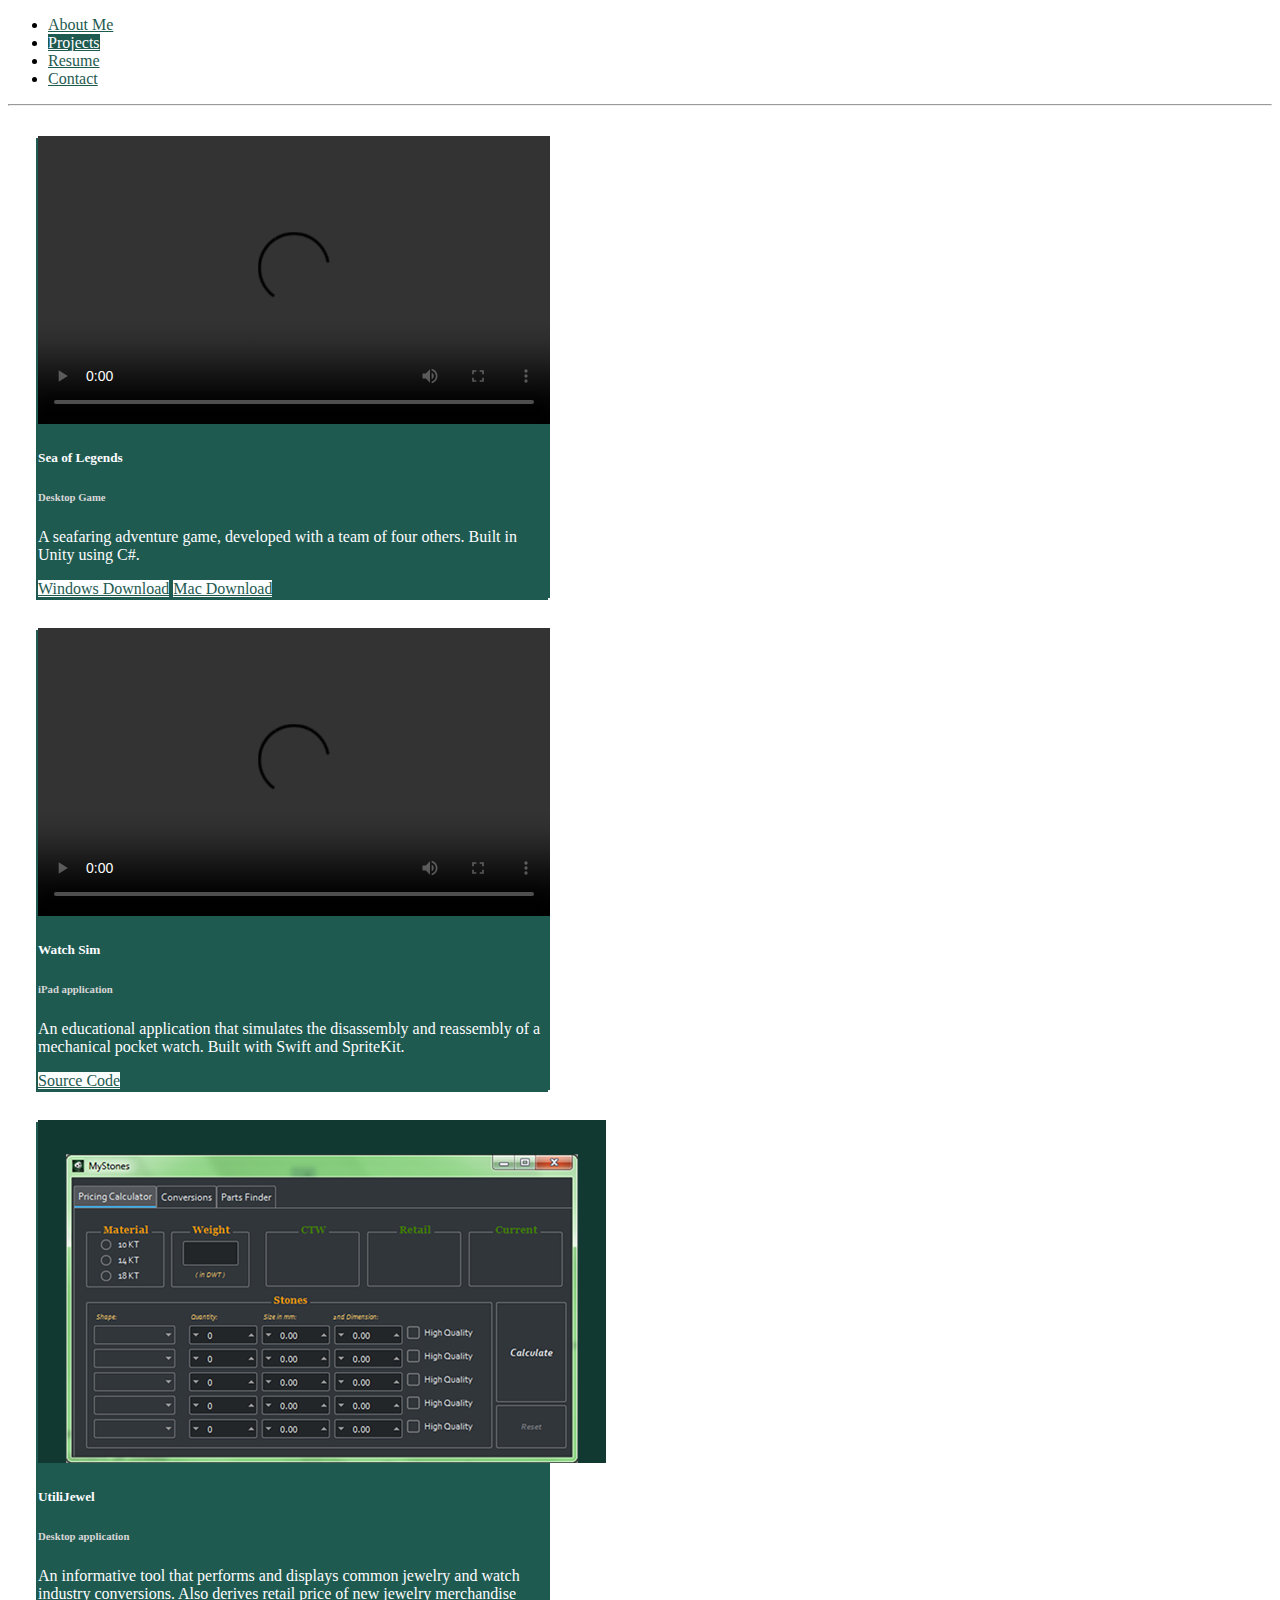
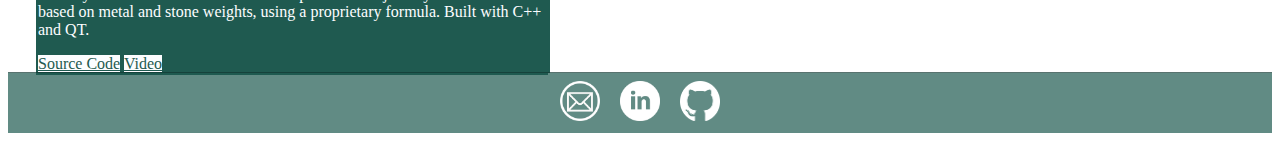
==== projects.html @ 897c02fe "Initial commit" ====
<!DOCTYPE html>
<html>
<head>
	<title>Brad Cline</title>
	<meta charset="utf-8">
	<meta name="viewport" content="width=device-width, initial-scale=1">
	<link rel="stylesheet" href="https://stackpath.bootstrapcdn.com/bootstrap/4.5.0/css/bootstrap.min.css" integrity="sha384-9aIt2nRpC12Uk9gS9baDl411NQApFmC26EwAOH8WgZl5MYYxFfc+NcPb1dKGj7Sk" crossorigin="anonymous">
	<script src="https://stackpath.bootstrapcdn.com/bootstrap/4.5.0/js/bootstrap.min.js" integrity="sha384-OgVRvuATP1z7JjHLkuOU7Xw704+h835Lr+6QL9UvYjZE3Ipu6Tp75j7Bh/kR0JKI" crossorigin="anonymous"></script>
	<link rel="stylesheet" type="text/css" href="NewWhiteBlack.css">
	<script src="https://code.jquery.com/jquery-3.5.1.slim.min.js" integrity="sha384-DfXdz2htPH0lsSSs5nCTpuj/zy4C+OGpamoFVy38MVBnE+IbbVYUew+OrCXaRkfj" crossorigin="anonymous"></script>
	<script src="https://cdn.jsdelivr.net/npm/popper.js@1.16.0/dist/umd/popper.min.js" integrity="sha384-Q6E9RHvbIyZFJoft+2mJbHaEWldlvI9IOYy5n3zV9zzTtmI3UksdQRVvoxMfooAo" crossorigin="anonymous"></script>

</head>
<body>
	<div class="container mb-5 pb-2">
		<div class="row justify-content-center mb-3">
			<ul class="nav nav-pills">
				<li class="nav-item"><a class="nav-link" href="index.html">About Me</a></li>  <!-- Add data-toggle="pill" if pills stop working -->
		  		<li class="nav-item"><a class="nav-link active" href="">Projects</a></li>
		  		<li class="nav-item"><a class="nav-link" href="resume.html">Resume</a></li>
		  		<li class="nav-item"><a class="nav-link" href="contact.html">Contact</a></li>
			</ul>
		</div>
		<hr class="rounded">
		<div class="row justify-content-center">
			<div class="card p-2" style="width: 32rem">
				<video class="card-img-top mt-2 mb-2 p-2" width="512" height="288" controls>
  					<source src="SeaOfLegendsTrailer.mp4" type="video/mp4">
  						Your browser does not support the video tag.
				</video>
				<h5 class="card-title pl-2 pr-2">Sea of Legends</h5>
				<h6 class="card-subtitle mb-2 pl-2 pr-2">Desktop Game</h6>
				<p class="card-body mb-1 p-0 pl-2 pr-2">A seafaring adventure game, developed with a team of four others. Built in Unity using C#.</p>
				<div class="row m-2 justify-content-center pl-2 pr-2 pb-2">
					<a href="SoLBuilds/SeaOfLegends_Windows.zip" target="_blank" class="btn ml-2 mr-2 mb-2 mt-2">Windows Download</a>
					<a href="SoLBuilds/SeaOfLegends_Mac.zip" target="_blank" class="btn ml-2 mr-2 mb-2 mt-2">Mac Download</a>
				</div>
			</div>
			<div class="card p-2" style="width: 32rem">
				<video class="card-img-top mt-2 mb-2 p-2" width="512" height="288" controls>
  					<source src="WatchSimDemoVideo.mp4" type="video/mp4">
  						Your browser does not support the video tag.
				</video>
				<h5 class="card-title pl-2 pr-2">Watch Sim</h5>
				<h6 class="card-subtitle mb-2 pl-2 pr-2">iPad application</h6>
				<p class="card-body mb-1 p-0 pl-2 pr-2">An educational application that simulates the disassembly and reassembly of a mechanical pocket watch. Built with Swift and SpriteKit.</p>
				<div class="row m-2 justify-content-center pl-2 pr-2 pb-2">
					<a href="https://github.com/bradley-cline/WatchSim" target="_blank" class="btn ml-2 mr-2">Source Code</a>
					<!-- <a href="#" target="_blank" class="disabled btn ml-2 mr-2">Video</a> -->
				</div>
			</div>
			<div class="card p-2" style="width: 32rem">
				<img class="card-img-top mb-2 pb-2" src="UtiliJewelThumbnail.png">
				<h5 class="card-title">UtiliJewel</h5>
				<h6 class="card-subtitle mb-2">Desktop application</h6>
				<p class="card-body mb-1 p-0">An informative tool that performs and displays common jewelry and watch industry conversions. Also derives retail price of new jewelry merchandise based on metal and stone weights, using a proprietary formula. Built with C++ and QT.</p>
				<div class="row m-2 justify-content-center">
					<a href="https://github.com/bradley-cline/MyStones" target="_blank" class="btn ml-2 mr-2">Source Code</a>
					<a href="#" class="disabled btn ml-2 mr-2">Video</a>
				</div>
			</div>
			<!-- <div class="card p-2" style="width: 18rem">
				<img class="card-img-top mb-2" src="TaskeeThumbnail.png">
				<h5 class="card-title">Taskee</h5>
				<h6 class="card-subtitle mb-2">Android Application - UNDER CONSTRUCTION</h6>
				<p class="card-body mb-1 p-0">A project that does project things and other awesome project stuff</p>
				<div class="row m-2 justify-content-center">
					<a href="https://github.com/bradley-cline/Taskee" target="_blank" class="btn ml-1 mr-2">Source Code</a>
					<a href="#" class="disabled btn ml-2 mr-1">Learn More</a>
				</div>
			</div> -->
			<!-- <div class="card p-2" style="width: 18rem">
				<img class="card-img-top mb-2" src="DonutQuestThumbnail.png">
				<h5 class="card-title">Donut Quest</h5>
				<h6 class="card-subtitle mb-2">iOS Game - UNDER CONSTRUCTION</h6>
				<p class="card-body mb-1 p-0">A 2D platform adventure game for iPhone and iPad. Built with Swift and SpriteKit.</p>
				<div class="row m-2 justify-content-center">
					<a href="#" class="disabled btn ml-1 mr-2">Source Code</a>
					<a href="#" class="disabled btn ml-2 mr-1">Learn More</a>
				</div>
			</div> -->
		</div>
	</div>
	<footer class="footer">
		<div class="footerContainer justify-content-center">
			<a href="mailto: brad@bradclinedev.com"><img src="email.png" alt="Email" width="40px" height="40px" style="margin-right: 1rem"></a>
			<a href="https://www.linkedin.com/in/bradley-cline" target="_blank"><img src="linkedin.png" alt="LinkedIn" width="40px" height="40px" style="margin-right: 1rem"></a>
			<a href="https://www.github.com/bradley-cline" target="_blank"><img src="github.png" alt="GitHub" width="40px" height="40px"></a>
		</div>
	</footer>
</body>
</html>
---- NewWhiteBlack.css ----
:root{
	--ivory: #FCFDFF;
	--darkIvory: #d6d6d6;
	--middleGrey: #9e9e9e;
	--darkGrey: #6b6965;
	--veryDark: #424240;
	--greenish: #2F8072;
	--darkGreenish: #1f5a50;
	--veryDarkGreenish: #123832;
}

.footerContainer{
	background-color: var(--darkGreenish);
	position: sticky;
	left: 0;
	bottom: 0;
	width: 100%;
	padding-top: 0.5rem;
	padding-bottom: 0.5rem;
	text-align: center;
	color: var(--ivory);
	opacity: 70%;
	box-shadow: 0px -1px var(--veryDarkGreenish);
}

.footerContainer.home{
	position: fixed;
}

.footerContainer:hover{
	opacity: 1;
}



@media (max-width:18rem) {
  .img#optionalstuff {
    display: none;
  }
}


.btn{
	color: var(--darkGreenish);
	outline-color: var(--darkIvory);
	background-color: var(--ivory);
}

.btn:hover{
	color: var(--darkGreenish);
	background-color: var(--darkIvory);
}

.btn:focus, .btn.focus {
  outline: 0;
  box-shadow: 0 0 0 0.2rem var(--darkIvory);
}


.homePageText{
	color: var(--darkGreenish);
	justify-self: center;
	justify-content: center;
	text-align: center;
	padding-left: 10%;
	padding-right: 10%;
}

.homeContainer{
	position: fixed;
	margin-top: 15%;
	margin-bottom: 20%;
	max-width: 40rem;
}

.flex-row{
	margin-top: 9rem;
	margin-right: 3rem;
	margin-left: 3rem;
}

.row.home{
	max-width: 32rem;
}

.row.resume{
	margin-right: 1rem;
	margin-left: 1rem;
	justify-content: center;
	margin-bottom: 1rem;
	margin-top: 1rem;
}

.flex-row-holder{						
	position: relative;
	top: 10rem;
	margin-bottom: 5rem;
}

.card-columns{
	max-width: 90%;
	column-count: 1;
}


.nav-pills .nav-link.active,
.nav-pills .show > .nav-link {
	color: var(--ivory);
	background-color: var(--darkGreenish);
}

.nav-link{
	color: var(--darkGreenish);
}

.nav-link.downloads{
	color: var(--darkGreenish);
	background-color: var(--ivory);
}

.nav-link:hover{
  color: var(--ivory);
  background-color: var(--veryDarkGreenish);
}

.body{
	background-color: var(--ivory);
	/*display: flex;*/
	justify-content: center;
	height: 100%;
}

.animation1{
	animation: fadeIn ease 2s;
	animation-iteration-count: 1;
	animation-fill-mode: forwards;
}

@keyframes fadeIn{
	0% {
		opacity: 0;
	}
	100% {
		opacity: 1;
	}
}

.hr.rounded{
	background: var(--veryDarkGreenish);
	max-width: 22rem;
}

.card-img-top{
	background-color: var(--veryDarkGreenish);
}

.contactHeader{
	color: var(--veryDarkGreenish);
	font-size: 5rem;
	margin-top: 5rem;
}

.contactContainer{
	max-width: 36rem;
}

.contactMethods{
	margin-top: 1.5rem;
	margin-left: 3rem;
	margin-right: 3rem;
	color: var(--veryDark);
}

.card{
	background-color: var(--darkGreenish);
	margin-top: 30px;
	margin-left: 30px;
	margin-right: 30px;
	max-width: 700px;
	color: var(--ivory);
	box-shadow: -2px 2px var(--darkGreenish);
}

.card.resume{
	background-color: var(--ivory);
	color: var(--veryDarkGreenish);
	border-width: 0px;
	border-color: var(--darkGreenish);
	box-shadow: -3px 0.5px var(--darkGreenish), 0px 0px var(--veryDarkGreenish);
	width: 100%;
}

.card-subtitle{
	color: var(--darkIvory);
}

.card-subtitle.resume{
	color: var(--greenish);
}
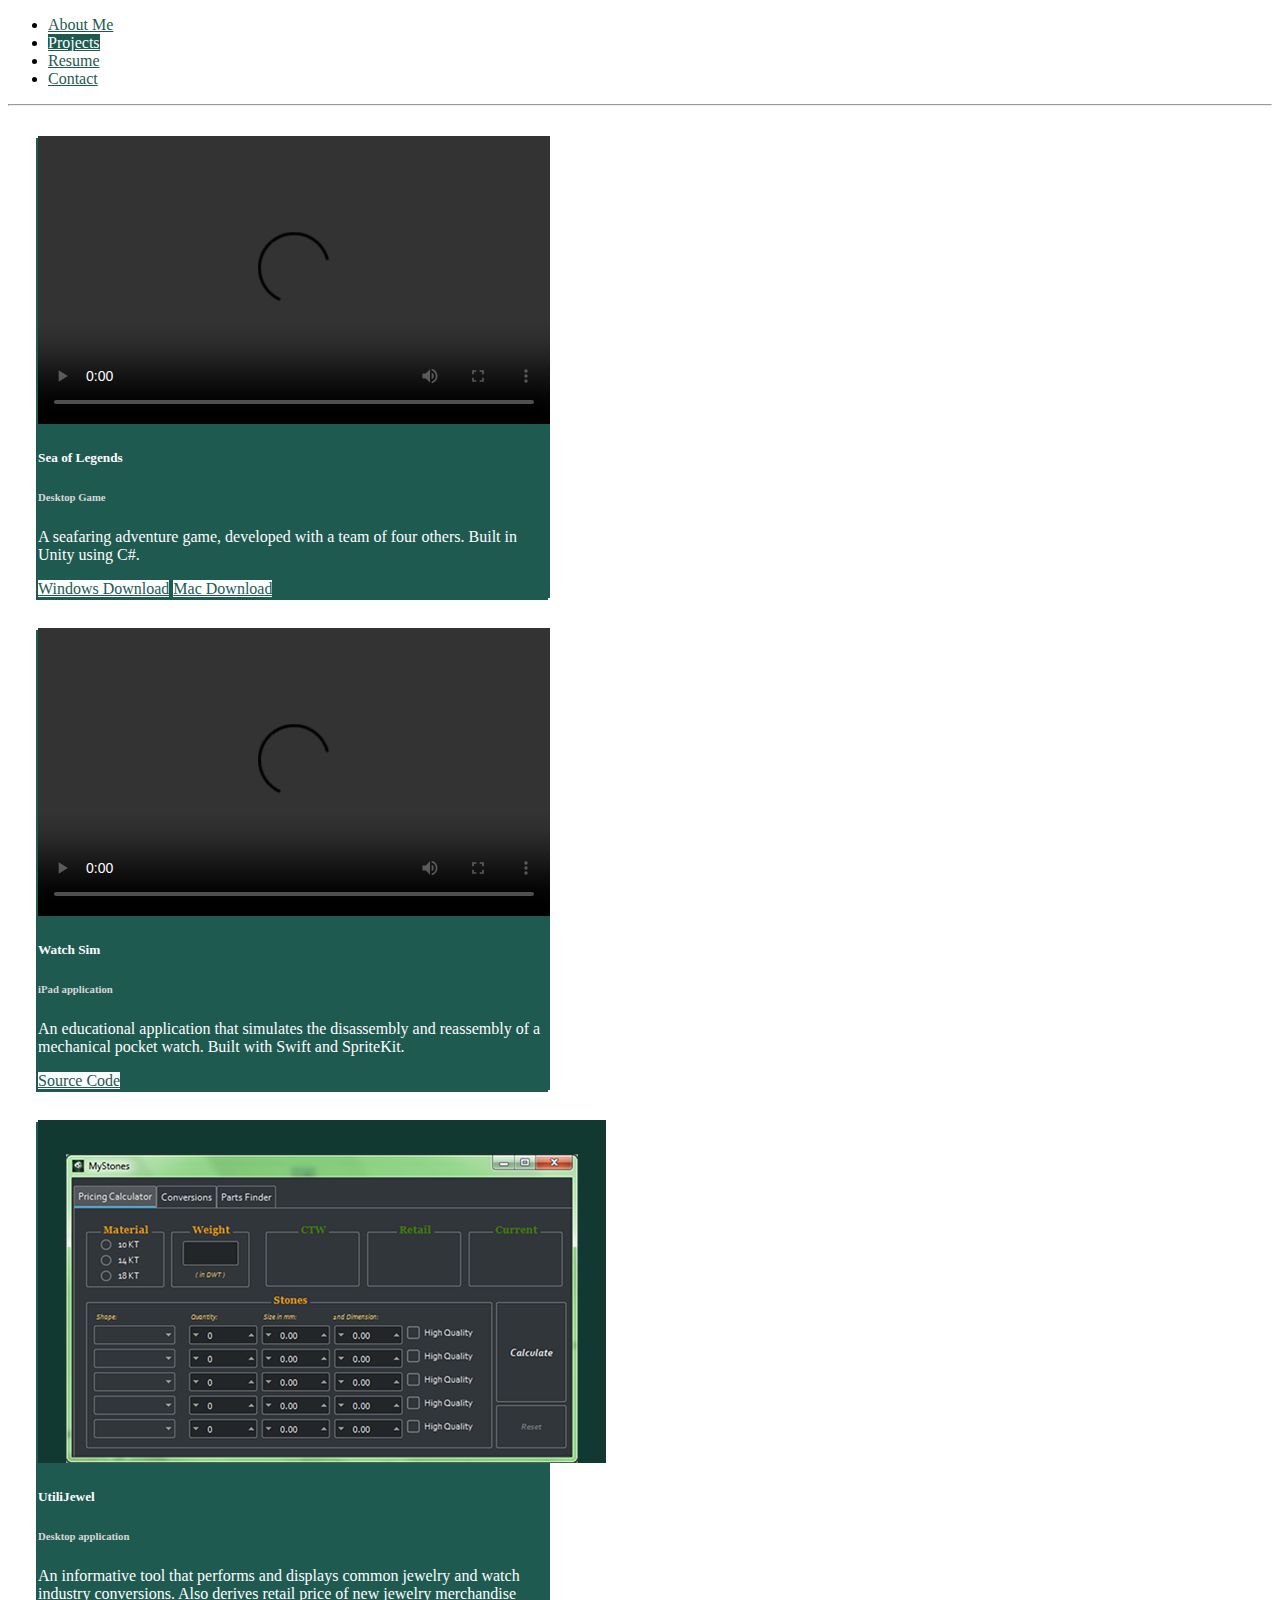
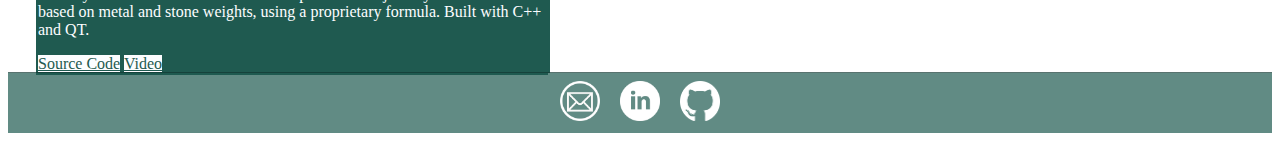
==== commit 14626f2f: "Updated projects to use aws mp4" ====
--- a/projects.html
+++ b/projects.html
@@ -25,7 +25,7 @@
 		<div class="row justify-content-center">
 			<div class="card p-2" style="width: 32rem">
 				<video class="card-img-top mt-2 mb-2 p-2" width="512" height="288" controls>
-  					<source src="SeaOfLegendsTrailer.mp4" type="video/mp4">
+  					<source src="https://s3.us-east-2.amazonaws.com/www.bradclinedev.com/SeaOfLegendsTrailer.mp4" type="video/mp4">
   						Your browser does not support the video tag.
 				</video>
 				<h5 class="card-title pl-2 pr-2">Sea of Legends</h5>
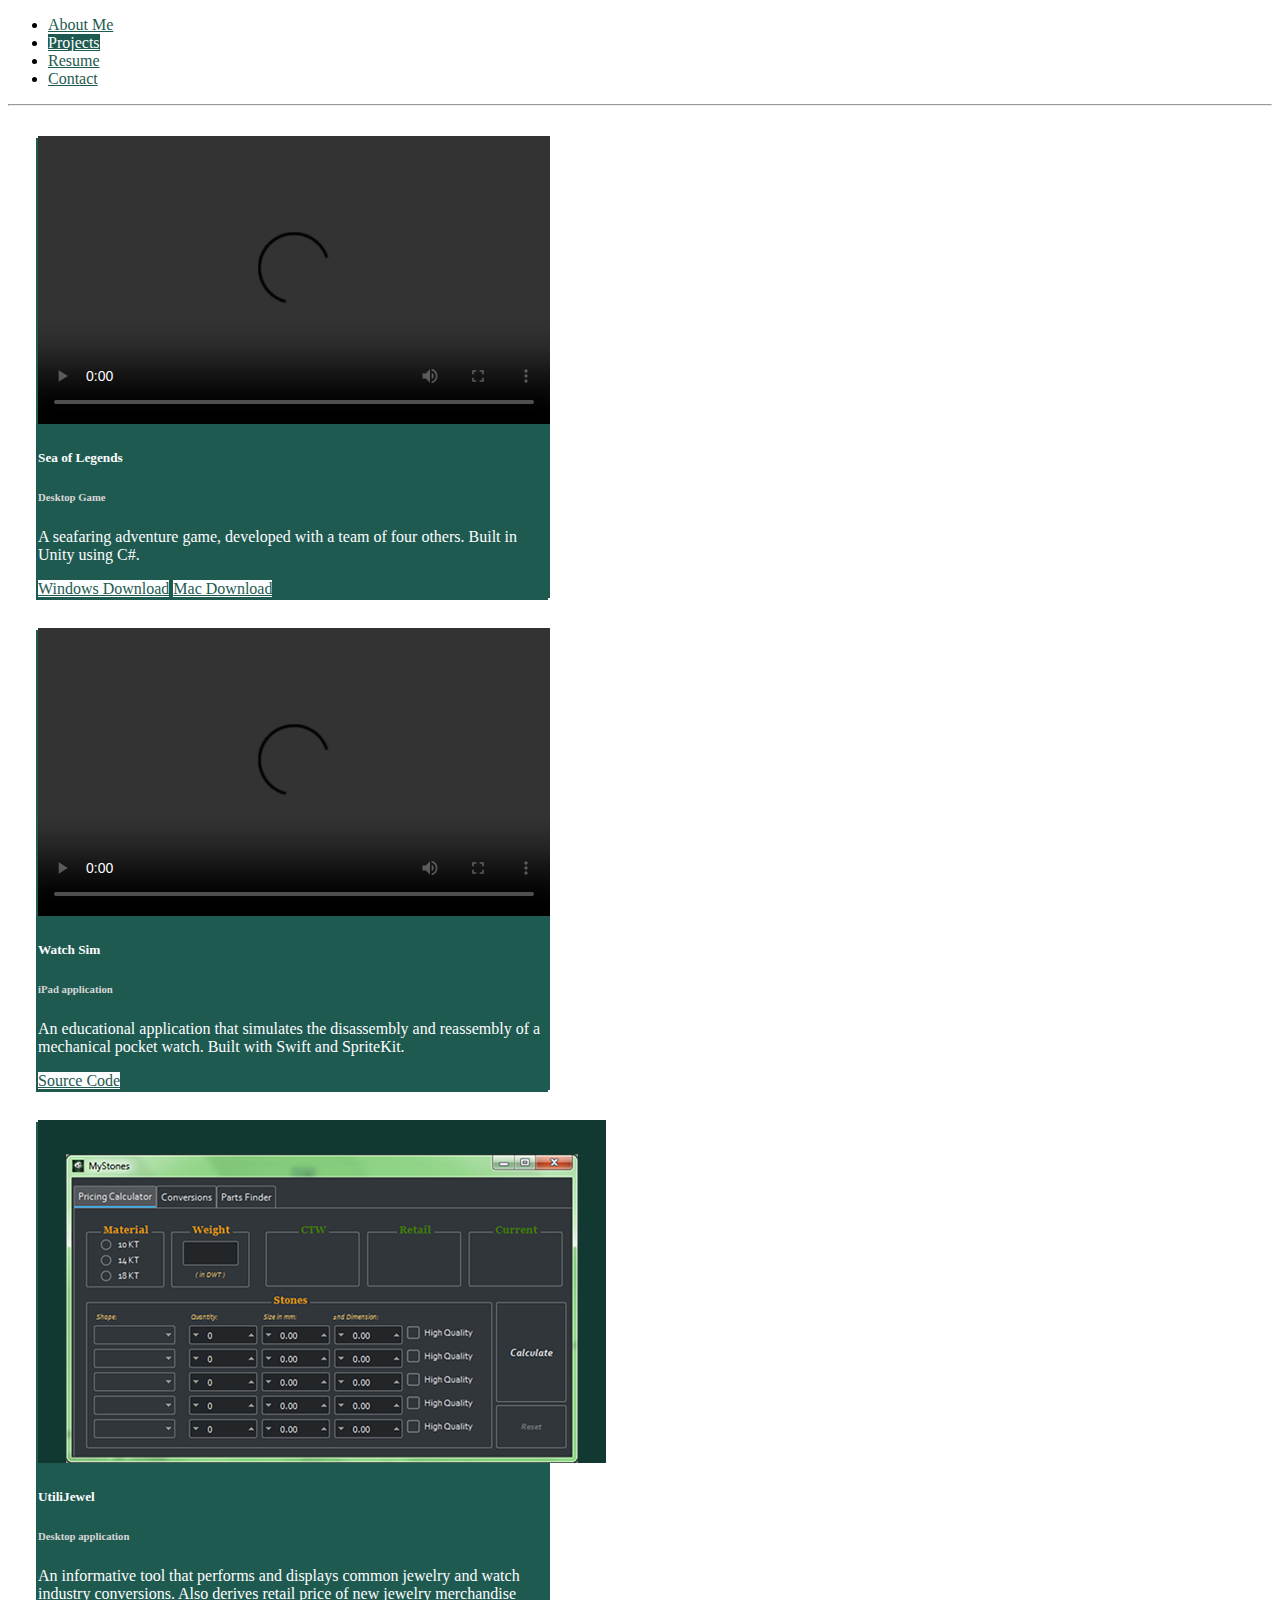
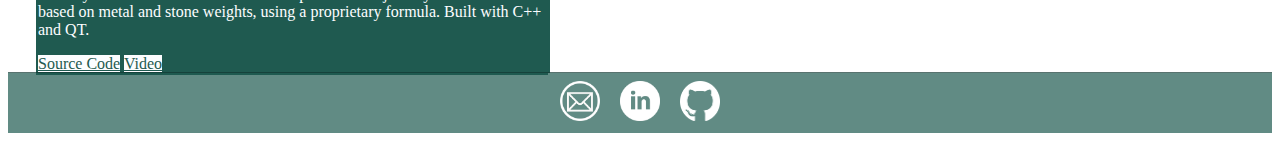
==== commit 0722d986: "Reverted projects.html and added demo videos without lfs" ====
--- a/projects.html
+++ b/projects.html
@@ -25,7 +25,7 @@
 		<div class="row justify-content-center">
 			<div class="card p-2" style="width: 32rem">
 				<video class="card-img-top mt-2 mb-2 p-2" width="512" height="288" controls>
-  					<source src="https://s3.us-east-2.amazonaws.com/www.bradclinedev.com/SeaOfLegendsTrailer.mp4" type="video/mp4">
+  					<source src="SeaOfLegendsTrailer.mp4" type="video/mp4">
   						Your browser does not support the video tag.
 				</video>
 				<h5 class="card-title pl-2 pr-2">Sea of Legends</h5>
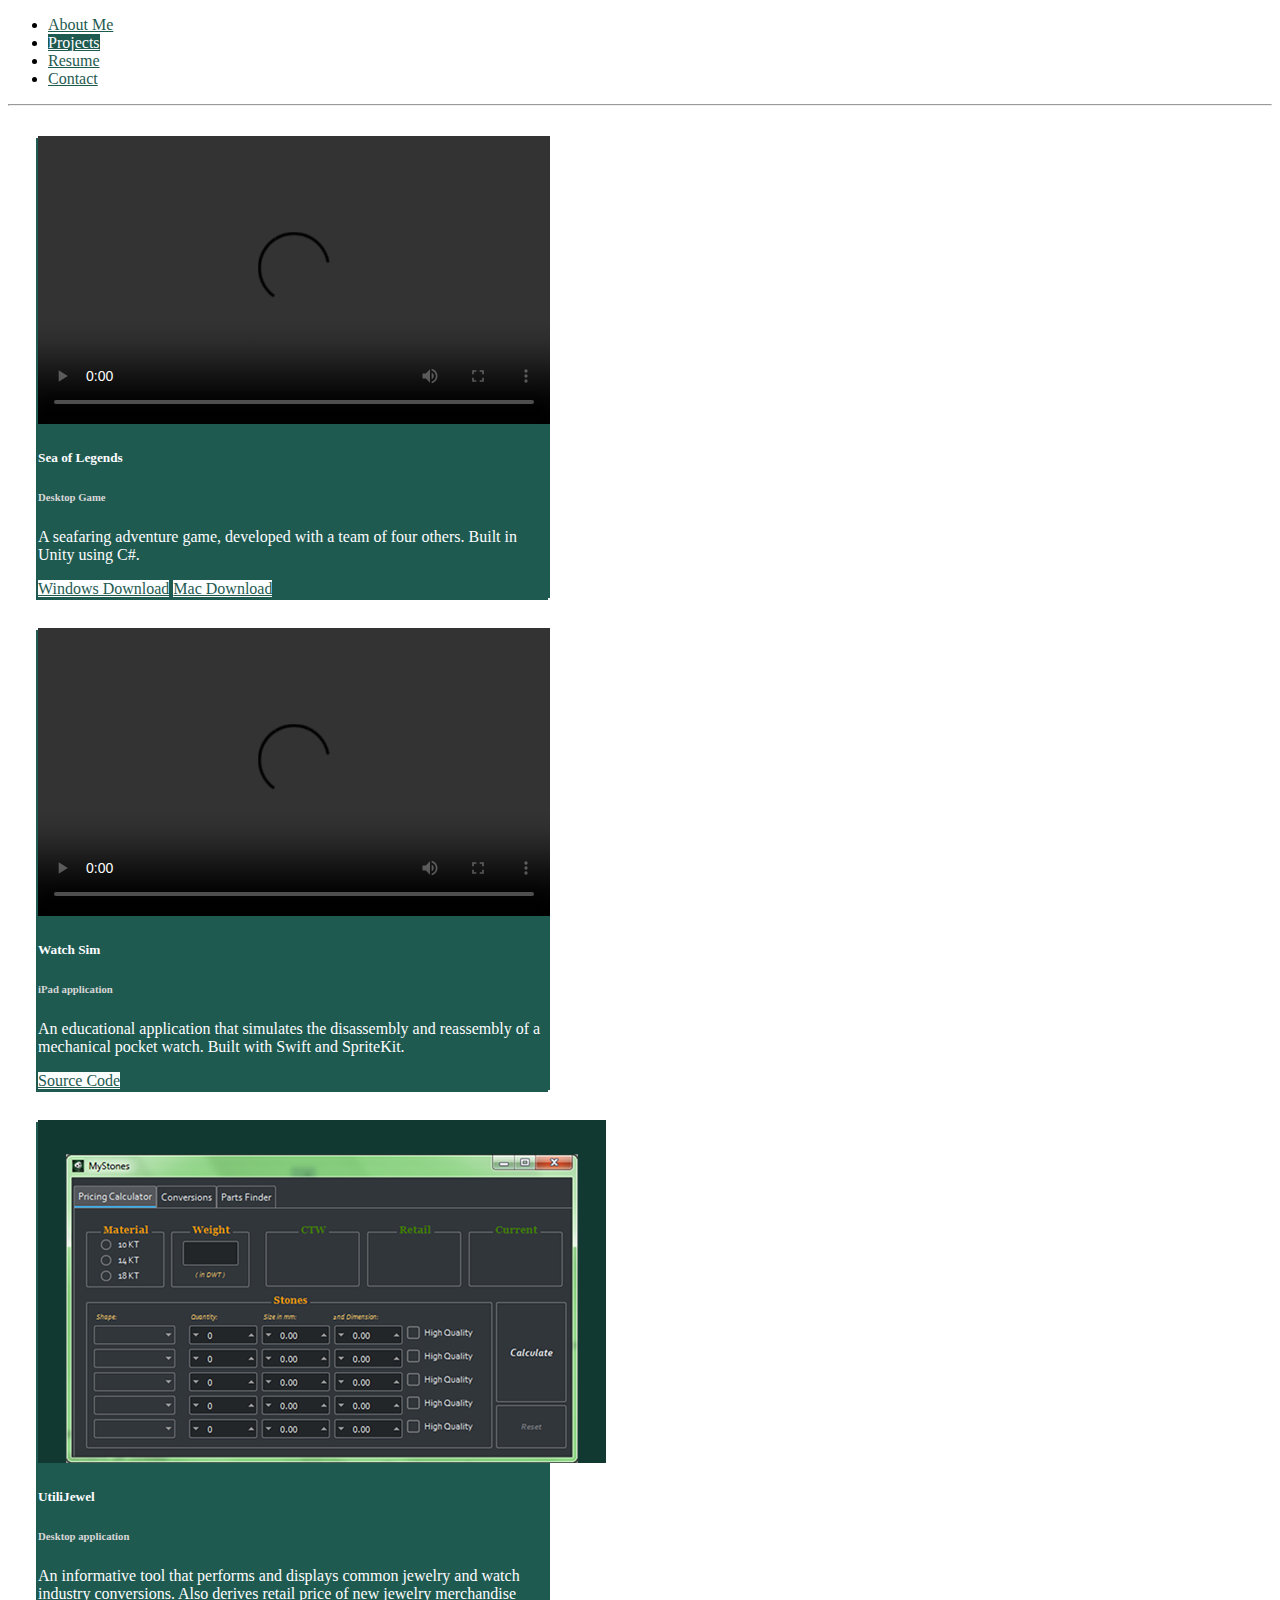
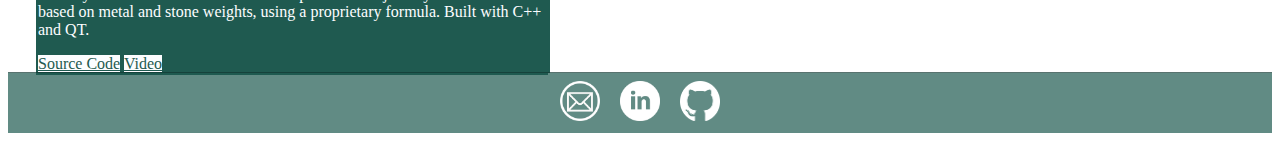
==== commit 08d01815: "Updated refs for Sea of Legends downloads to aws links" ====
--- a/projects.html
+++ b/projects.html
@@ -32,8 +32,8 @@
 				<h6 class="card-subtitle mb-2 pl-2 pr-2">Desktop Game</h6>
 				<p class="card-body mb-1 p-0 pl-2 pr-2">A seafaring adventure game, developed with a team of four others. Built in Unity using C#.</p>
 				<div class="row m-2 justify-content-center pl-2 pr-2 pb-2">
-					<a href="SoLBuilds/SeaOfLegends_Windows.zip" target="_blank" class="btn ml-2 mr-2 mb-2 mt-2">Windows Download</a>
-					<a href="SoLBuilds/SeaOfLegends_Mac.zip" target="_blank" class="btn ml-2 mr-2 mb-2 mt-2">Mac Download</a>
+					<a href="https://s3.us-east-2.amazonaws.com/www.bradclinedev.com/SoLBuilds/SeaOfLegends_Windows.zip" target="_blank" class="btn ml-2 mr-2 mb-2 mt-2">Windows Download</a>
+					<a href="https://s3.us-east-2.amazonaws.com/www.bradclinedev.com/SoLBuilds/SeaOfLegends_Mac.zip" target="_blank" class="btn ml-2 mr-2 mb-2 mt-2">Mac Download</a>
 				</div>
 			</div>
 			<div class="card p-2" style="width: 32rem">
